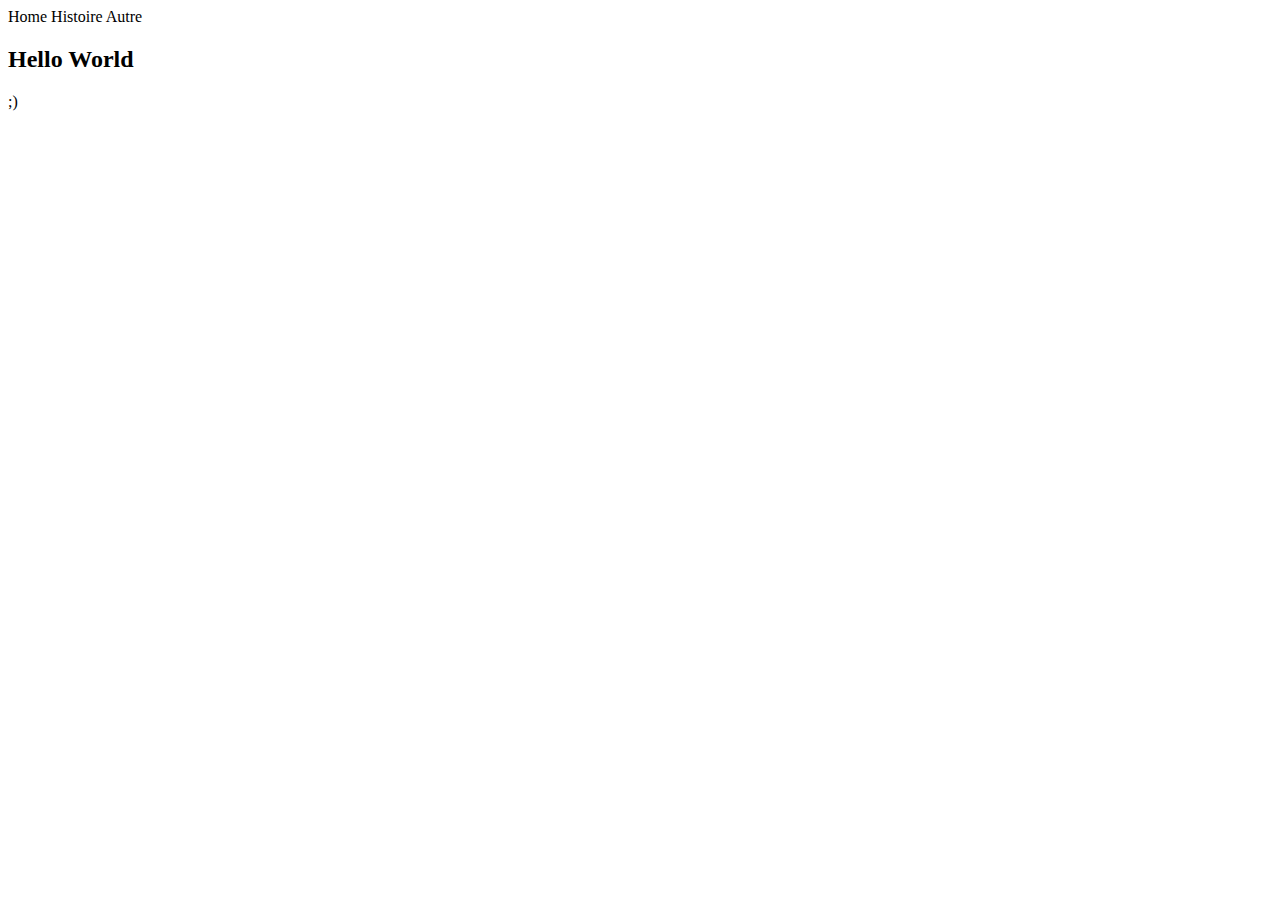
==== index.html @ e5520f44 "page html" ====
<!DOCTYPE html>
<html lang="fr" dir="ltr">
  <head>
    <meta charset="utf-8">
    <title>Monde de Poesie</title>
  </head>
  <body>
    <header>
      <nav>
        Home Histoire Autre
      </nav>
    </header>
    <main>
      <h2> Hello World</h2>
    </main>
    <footer> ;) </footer>
  </body>
</html>
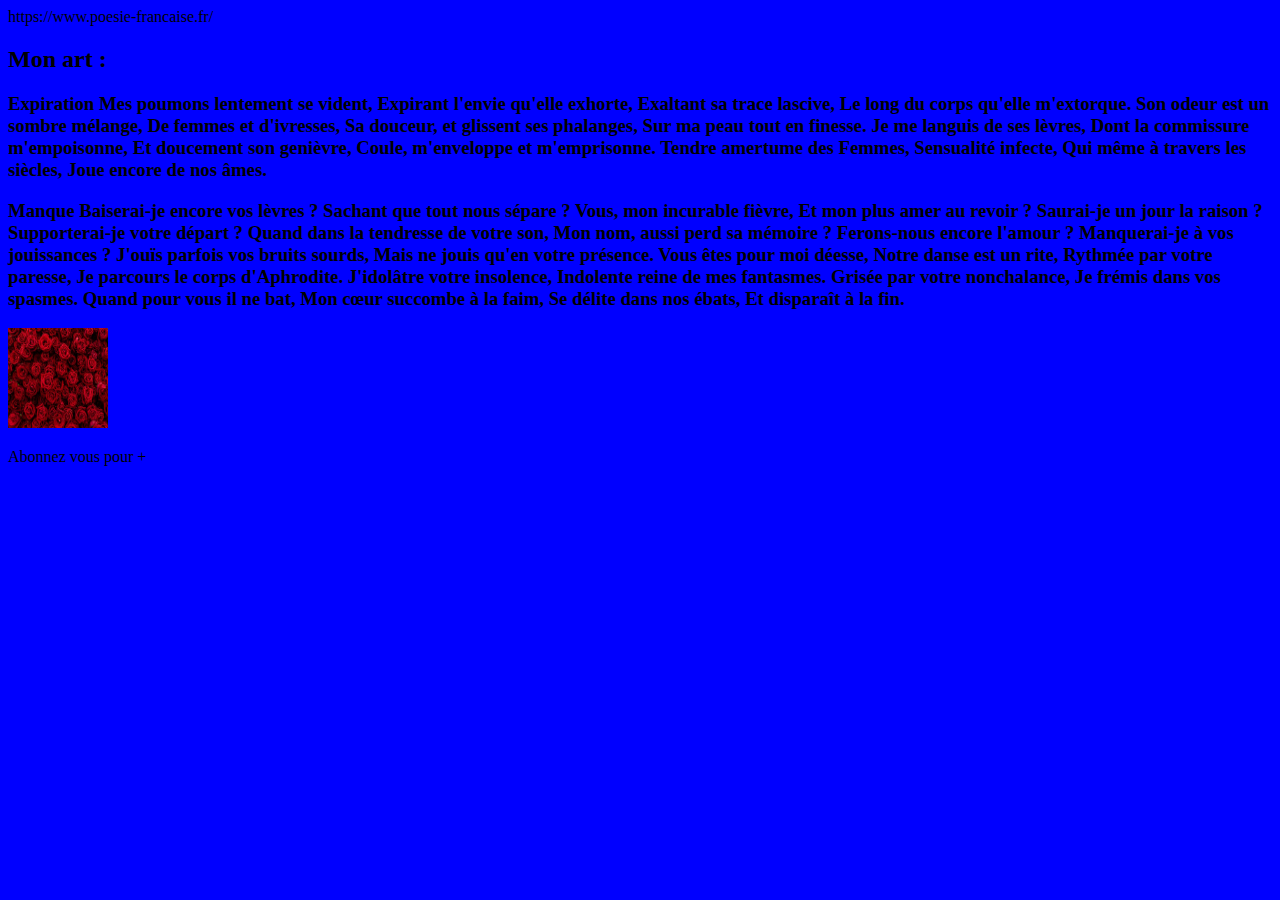
==== commit eb56ec85: "c'est bon" ====
--- a/index.html
+++ b/index.html
@@ -4,15 +4,76 @@
     <meta charset="utf-8">
     <title>Monde de Poesie</title>
   </head>
-  <body>
+  <body bgcolor="blue">
     <header>
       <nav>
-        Home Histoire Autre
+      https://www.poesie-francaise.fr/
       </nav>
     </header>
     <main>
-      <h2> Hello World</h2>
+      <h2> Mon art : </h2>
+      <h3>
+        Expiration
+
+Mes poumons lentement se vident,
+Expirant l'envie qu'elle exhorte,
+Exaltant sa trace lascive,
+Le long du corps qu'elle m'extorque.
+
+Son odeur est un sombre mélange,
+De femmes et d'ivresses,
+Sa douceur, et glissent ses phalanges,
+Sur ma peau tout en finesse.
+
+Je me languis de ses lèvres,
+Dont la commissure m'empoisonne,
+Et doucement son genièvre,
+Coule, m'enveloppe et m'emprisonne.
+
+Tendre amertume des Femmes,
+Sensualité infecte,
+Qui même à travers les siècles,
+Joue encore de nos âmes.</h3>
+<h3>
+  Manque
+
+Baiserai-je encore vos lèvres ?
+Sachant que tout nous sépare ?
+Vous, mon incurable fièvre,
+Et mon plus amer au revoir ?
+
+Saurai-je un jour la raison ?
+Supporterai-je votre départ ?
+Quand dans la tendresse de votre son,
+Mon nom, aussi perd sa mémoire ?
+
+Ferons-nous encore l'amour ?
+Manquerai-je à vos jouissances ?
+J'ouïs parfois vos bruits sourds,
+Mais ne jouis qu'en votre présence.
+
+Vous êtes pour moi déesse,
+Notre danse est un rite,
+Rythmée par votre paresse,
+Je parcours le corps d'Aphrodite.
+
+J'idolâtre votre insolence,
+Indolente reine de mes fantasmes.
+Grisée par votre nonchalance,
+Je frémis dans vos spasmes.
+
+Quand pour vous il ne bat,
+Mon cœur succombe à la faim,
+Se délite dans nos ébats,
+Et disparaît à la fin. </h3>
+
+
+
+
+      <p>
+      <img src="mur de rose.jpg" width="100px" height="100px" >
+      </p>
     </main>
-    <footer> ;) </footer>
+    <footer> <p> Abonnez vous pour + </p> </footer>
   </body>
 </html>
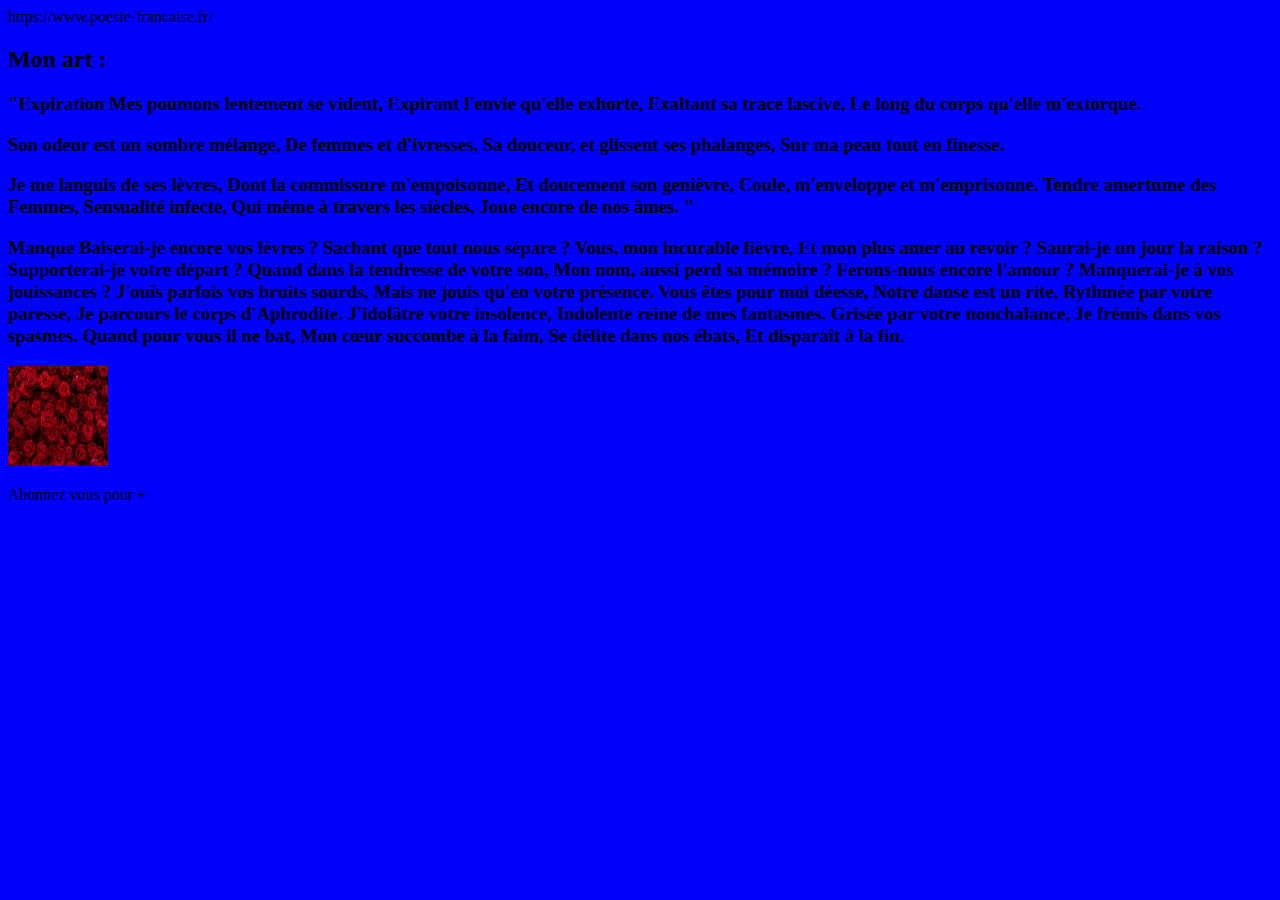
==== commit 8ccfedaf: "go" ====
--- a/index.html
+++ b/index.html
@@ -13,19 +13,19 @@
     <main>
       <h2> Mon art : </h2>
       <h3>
-        Expiration
+        "Expiration
 
 Mes poumons lentement se vident,
 Expirant l'envie qu'elle exhorte,
 Exaltant sa trace lascive,
-Le long du corps qu'elle m'extorque.
+Le long du corps qu'elle m'extorque.</h3>
 
-Son odeur est un sombre mélange,
+<h3> Son odeur est un sombre mélange,
 De femmes et d'ivresses,
 Sa douceur, et glissent ses phalanges,
-Sur ma peau tout en finesse.
+Sur ma peau tout en finesse.</h3>
 
-Je me languis de ses lèvres,
+<h3>Je me languis de ses lèvres,
 Dont la commissure m'empoisonne,
 Et doucement son genièvre,
 Coule, m'enveloppe et m'emprisonne.
@@ -33,7 +33,7 @@
 Tendre amertume des Femmes,
 Sensualité infecte,
 Qui même à travers les siècles,
-Joue encore de nos âmes.</h3>
+Joue encore de nos âmes. "</h3>
 <h3>
   Manque
 
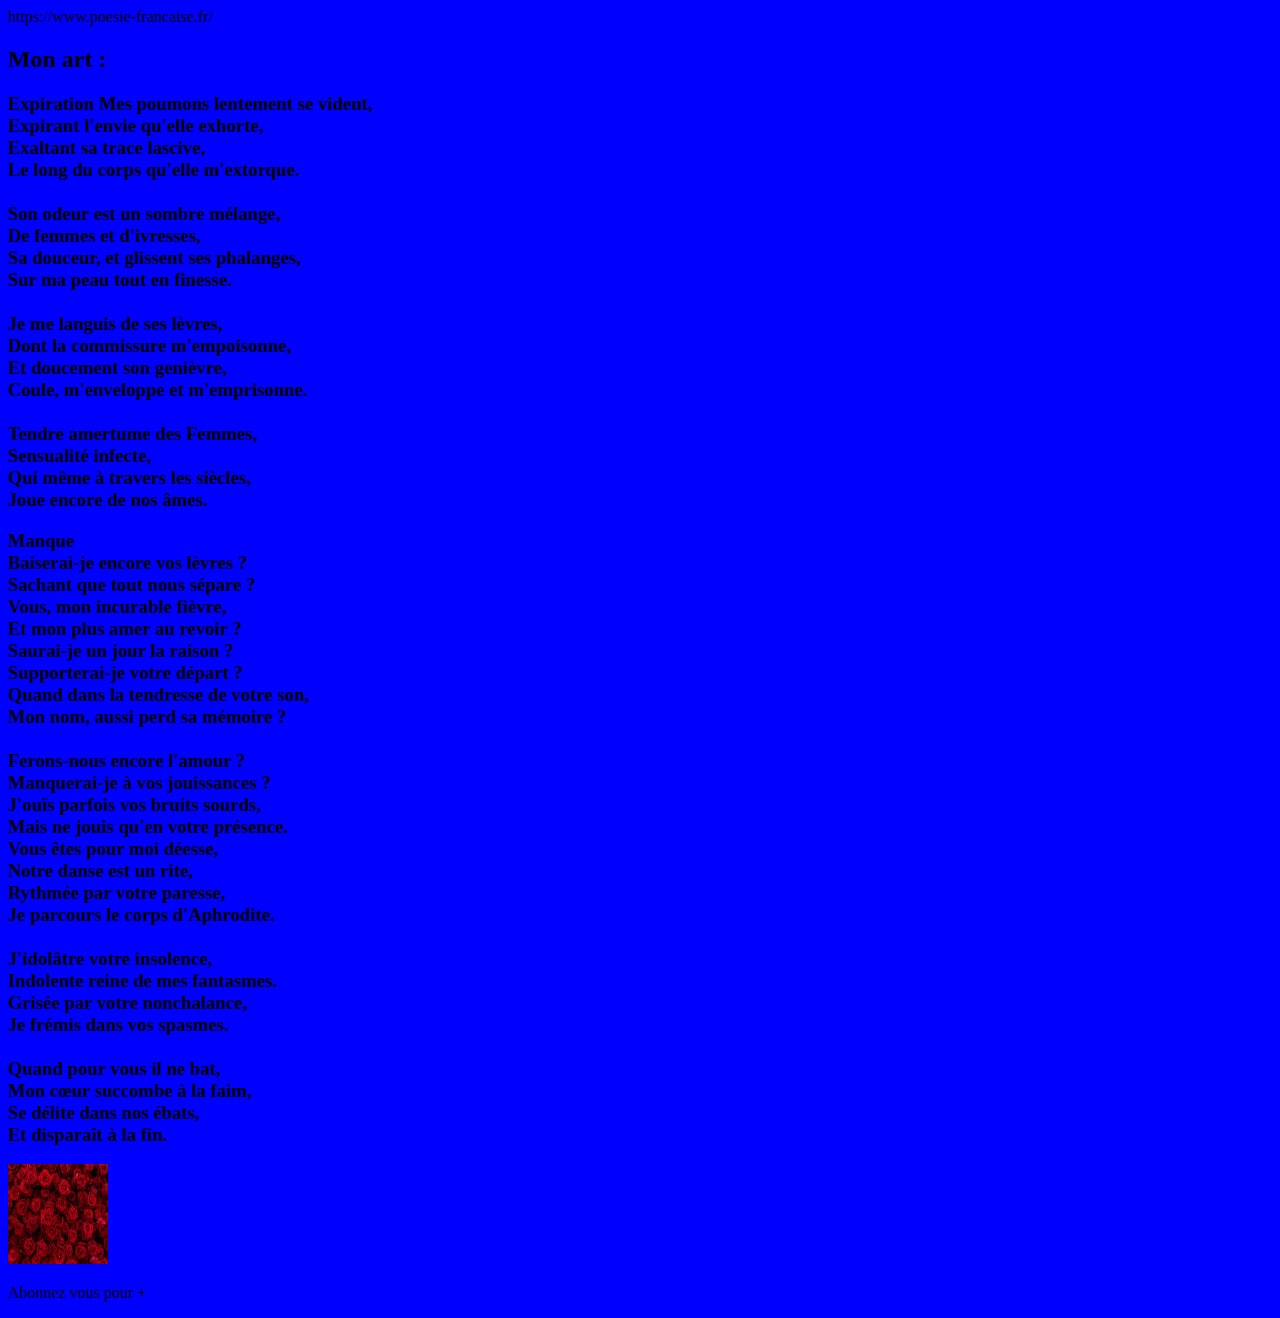
==== commit 6025e6f6: "ok" ====
--- a/index.html
+++ b/index.html
@@ -13,58 +13,58 @@
     <main>
       <h2> Mon art : </h2>
       <h3>
-        "Expiration
+        Expiration
 
-Mes poumons lentement se vident,
-Expirant l'envie qu'elle exhorte,
-Exaltant sa trace lascive,
-Le long du corps qu'elle m'extorque.</h3>
+Mes poumons lentement se vident,<br>
+Expirant l'envie qu'elle exhorte,<br>
+Exaltant sa trace lascive,<br>
+Le long du corps qu'elle m'extorque.<br>
+<br>
+ Son odeur est un sombre mélange,<br>
+De femmes et d'ivresses,<br>
+Sa douceur, et glissent ses phalanges,<br>
+Sur ma peau tout en finesse.<br>
+<br>
+Je me languis de ses lèvres,<br>
+Dont la commissure m'empoisonne,<br>
+Et doucement son genièvre,<br>
+Coule, m'enveloppe et m'emprisonne.<br>
+<br>
+Tendre amertume des Femmes,<br>
+Sensualité infecte,<br>
+Qui même à travers les siècles,<br>
+Joue encore de nos âmes. </h3>
+<h3>
+  Manque<br>
 
-<h3> Son odeur est un sombre mélange,
-De femmes et d'ivresses,
-Sa douceur, et glissent ses phalanges,
-Sur ma peau tout en finesse.</h3>
+Baiserai-je encore vos lèvres ?<br>
+Sachant que tout nous sépare ?<br>
+Vous, mon incurable fièvre,<br>
+Et mon plus amer au revoir ?<br>
 
-<h3>Je me languis de ses lèvres,
-Dont la commissure m'empoisonne,
-Et doucement son genièvre,
-Coule, m'enveloppe et m'emprisonne.
+Saurai-je un jour la raison ?<br>
+Supporterai-je votre départ ?<br>
+Quand dans la tendresse de votre son,<br>
+Mon nom, aussi perd sa mémoire ?<br>
+<br>
+Ferons-nous encore l'amour ?<br>
+Manquerai-je à vos jouissances ?<br>
+J'ouïs parfois vos bruits sourds,<br>
+Mais ne jouis qu'en votre présence.<br>
 
-Tendre amertume des Femmes,
-Sensualité infecte,
-Qui même à travers les siècles,
-Joue encore de nos âmes. "</h3>
-<h3>
-  Manque
-
-Baiserai-je encore vos lèvres ?
-Sachant que tout nous sépare ?
-Vous, mon incurable fièvre,
-Et mon plus amer au revoir ?
-
-Saurai-je un jour la raison ?
-Supporterai-je votre départ ?
-Quand dans la tendresse de votre son,
-Mon nom, aussi perd sa mémoire ?
-
-Ferons-nous encore l'amour ?
-Manquerai-je à vos jouissances ?
-J'ouïs parfois vos bruits sourds,
-Mais ne jouis qu'en votre présence.
-
-Vous êtes pour moi déesse,
-Notre danse est un rite,
-Rythmée par votre paresse,
-Je parcours le corps d'Aphrodite.
-
-J'idolâtre votre insolence,
-Indolente reine de mes fantasmes.
-Grisée par votre nonchalance,
-Je frémis dans vos spasmes.
-
-Quand pour vous il ne bat,
-Mon cœur succombe à la faim,
-Se délite dans nos ébats,
+Vous êtes pour moi déesse,<br>
+Notre danse est un rite,<br>
+Rythmée par votre paresse,<br>
+Je parcours le corps d'Aphrodite.<br>
+<br>
+J'idolâtre votre insolence,<br>
+Indolente reine de mes fantasmes.<br>
+Grisée par votre nonchalance,<br>
+Je frémis dans vos spasmes.<br>
+<br>
+Quand pour vous il ne bat,<br>
+Mon cœur succombe à la faim,<br>
+Se délite dans nos ébats,<br>
 Et disparaît à la fin. </h3>
 
 
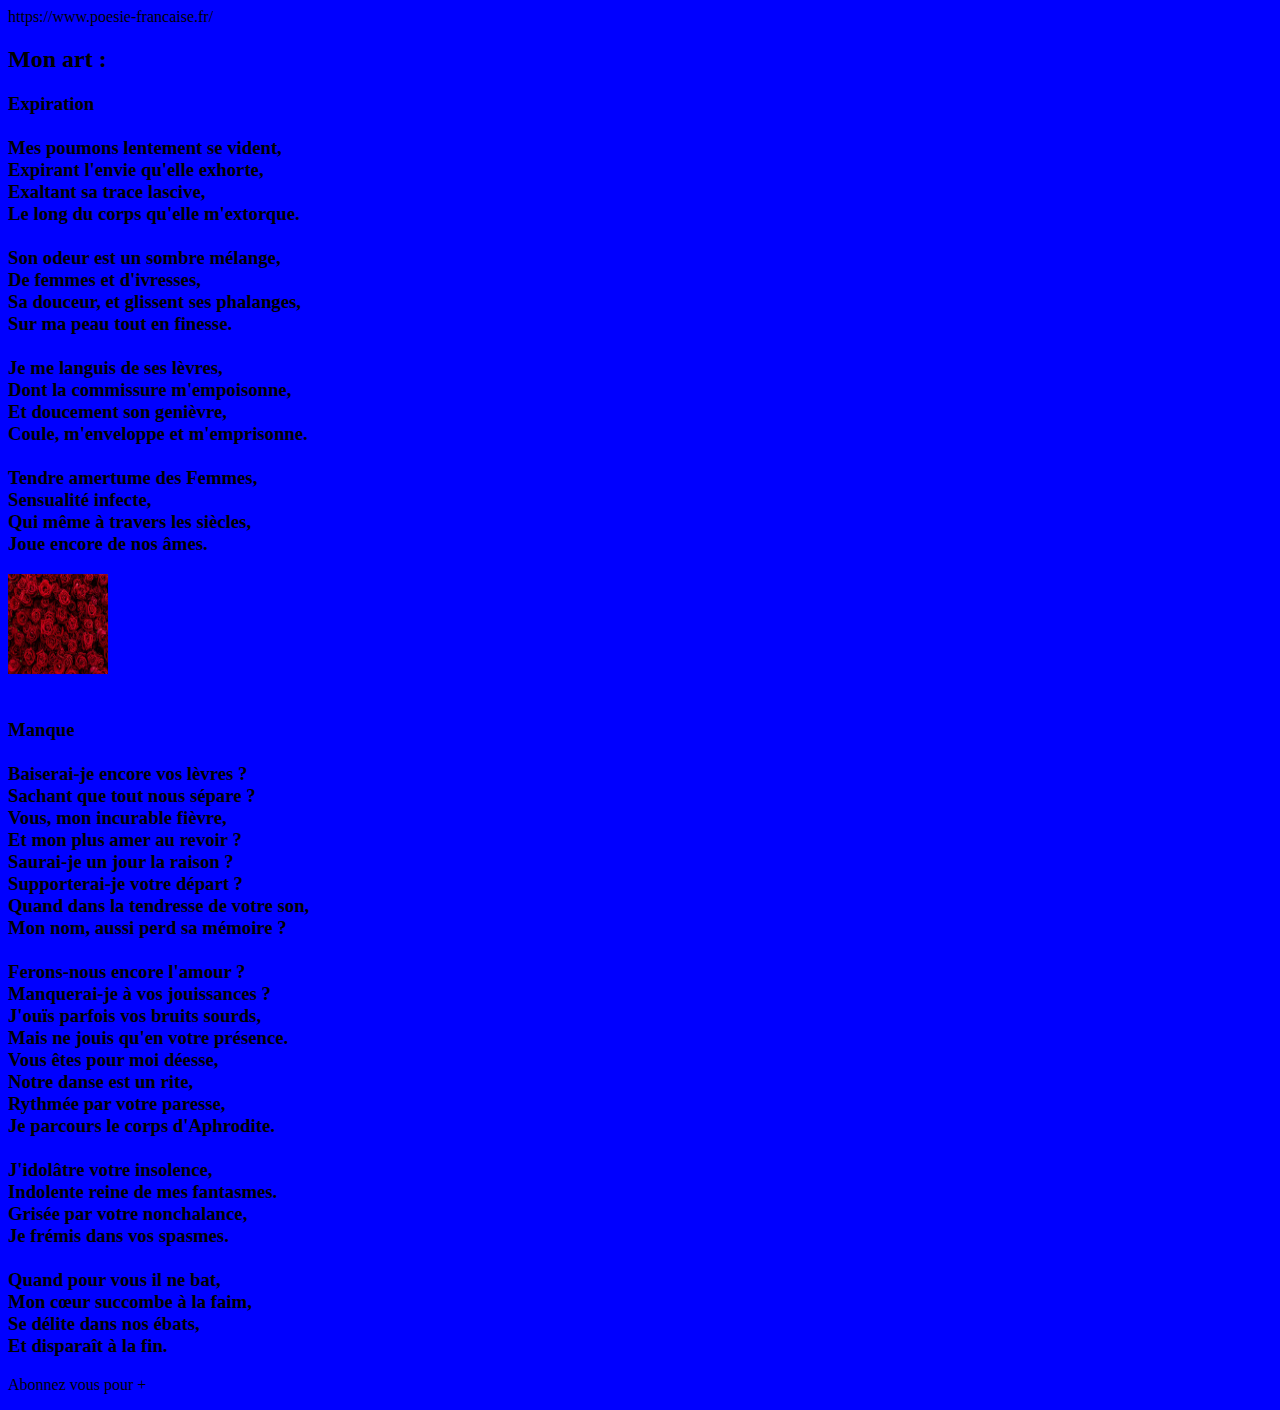
==== commit 5d8c5e44: "push" ====
--- a/index.html
+++ b/index.html
@@ -12,9 +12,14 @@
     </header>
     <main>
       <h2> Mon art : </h2>
+      <style>
+h2 {​​
+color: #9631c8;
+}​​
+</style>
       <h3>
-        Expiration
-
+        Expiration<br>
+<br>
 Mes poumons lentement se vident,<br>
 Expirant l'envie qu'elle exhorte,<br>
 Exaltant sa trace lascive,<br>
@@ -35,8 +40,12 @@
 Qui même à travers les siècles,<br>
 Joue encore de nos âmes. </h3>
 <h3>
+<p>
+<img src="mur de rose.jpg" width="100px" height="100px" >
+</p>
+<br>
   Manque<br>
-
+<br>
 Baiserai-je encore vos lèvres ?<br>
 Sachant que tout nous sépare ?<br>
 Vous, mon incurable fièvre,<br>
@@ -69,10 +78,6 @@
 
 
 
-
-      <p>
-      <img src="mur de rose.jpg" width="100px" height="100px" >
-      </p>
     </main>
     <footer> <p> Abonnez vous pour + </p> </footer>
   </body>
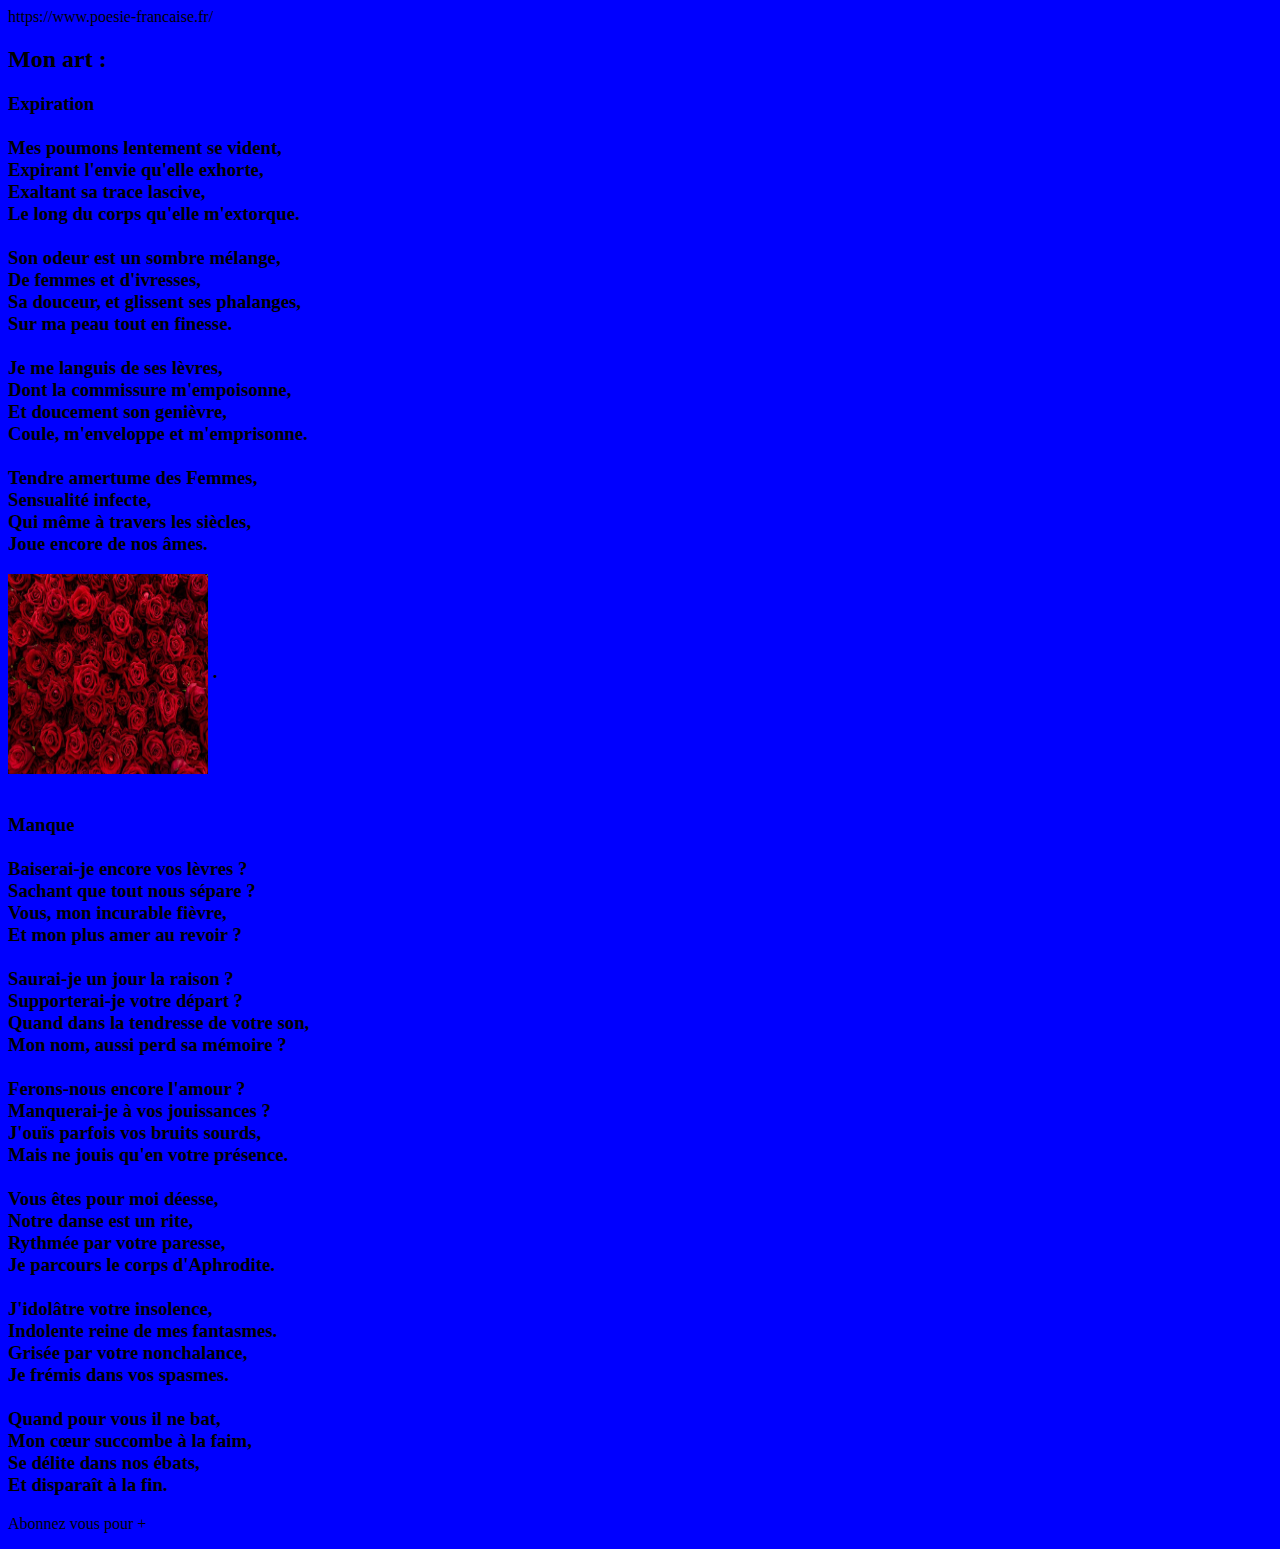
==== commit 2a547268: "ok" ====
--- a/index.html
+++ b/index.html
@@ -41,7 +41,7 @@
 Joue encore de nos âmes. </h3>
 <h3>
 <p>
-<img src="mur de rose.jpg" width="100px" height="100px" >
+<img src="mur de rose.jpg" width="200px" height="200px" align="center" /> .
 </p>
 <br>
   Manque<br>
@@ -50,7 +50,7 @@
 Sachant que tout nous sépare ?<br>
 Vous, mon incurable fièvre,<br>
 Et mon plus amer au revoir ?<br>
-
+<br>
 Saurai-je un jour la raison ?<br>
 Supporterai-je votre départ ?<br>
 Quand dans la tendresse de votre son,<br>
@@ -60,7 +60,7 @@
 Manquerai-je à vos jouissances ?<br>
 J'ouïs parfois vos bruits sourds,<br>
 Mais ne jouis qu'en votre présence.<br>
-
+<br>
 Vous êtes pour moi déesse,<br>
 Notre danse est un rite,<br>
 Rythmée par votre paresse,<br>
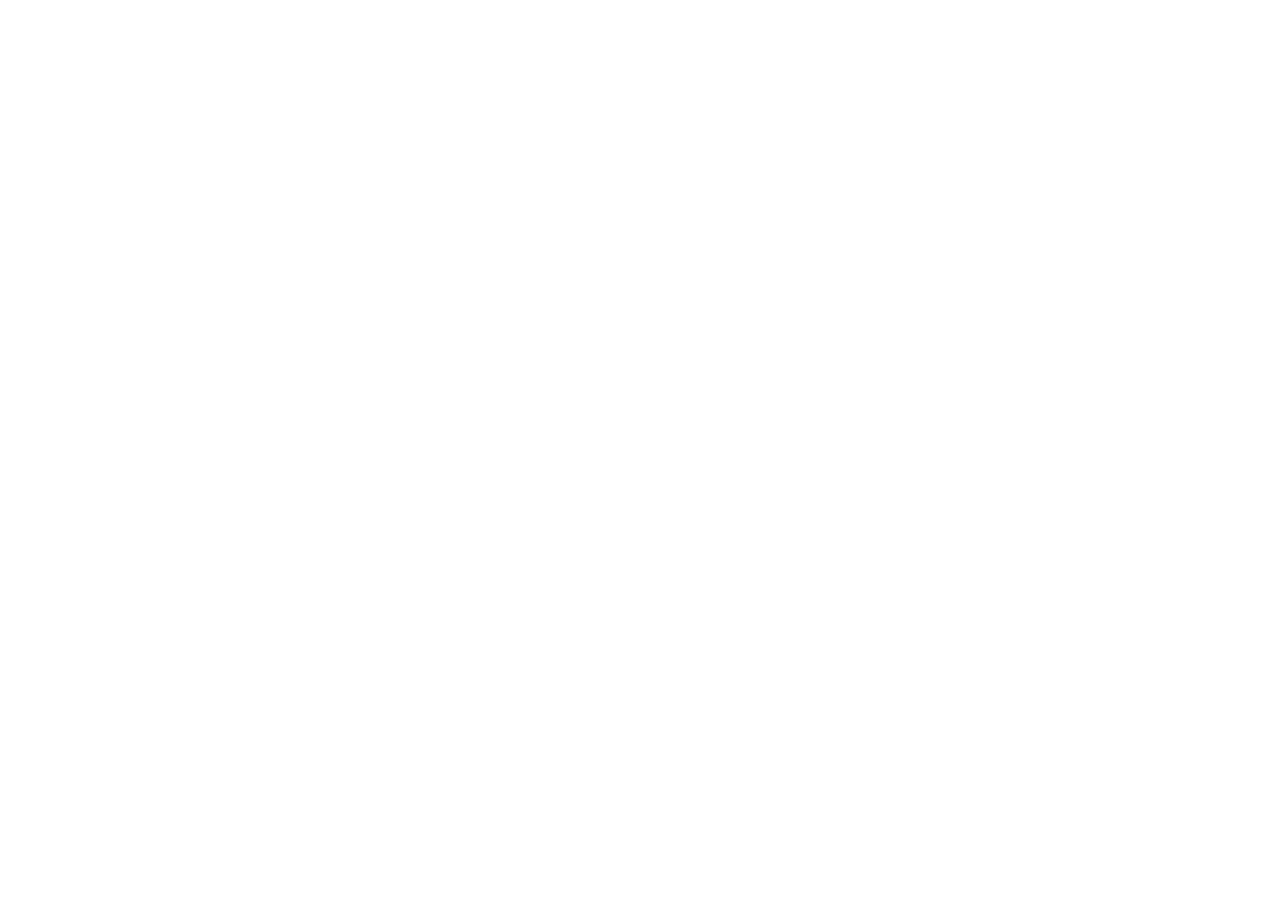
==== commit 12b089f4: "ok" ====
--- a/index.html
+++ b/index.html
@@ -2,83 +2,11 @@
 <html lang="fr" dir="ltr">
   <head>
     <meta charset="utf-8">
-    <title>Monde de Poesie</title>
+    <link rel="stylesheet" href="style.css">
+    <title><img src="titre.png" width="200px" height="200px" /> .</title>
   </head>
-  <body bgcolor="blue">
-    <header>
-      <nav>
-      https://www.poesie-francaise.fr/
-      </nav>
-    </header>
-    <main>
-      <h2> Mon art : </h2>
-      <style>
-h2 {​​
-color: #9631c8;
-}​​
-</style>
-      <h3>
-        Expiration<br>
-<br>
-Mes poumons lentement se vident,<br>
-Expirant l'envie qu'elle exhorte,<br>
-Exaltant sa trace lascive,<br>
-Le long du corps qu'elle m'extorque.<br>
-<br>
- Son odeur est un sombre mélange,<br>
-De femmes et d'ivresses,<br>
-Sa douceur, et glissent ses phalanges,<br>
-Sur ma peau tout en finesse.<br>
-<br>
-Je me languis de ses lèvres,<br>
-Dont la commissure m'empoisonne,<br>
-Et doucement son genièvre,<br>
-Coule, m'enveloppe et m'emprisonne.<br>
-<br>
-Tendre amertume des Femmes,<br>
-Sensualité infecte,<br>
-Qui même à travers les siècles,<br>
-Joue encore de nos âmes. </h3>
-<h3>
-<p>
-<img src="mur de rose.jpg" width="200px" height="200px" align="center" /> .
-</p>
-<br>
-  Manque<br>
-<br>
-Baiserai-je encore vos lèvres ?<br>
-Sachant que tout nous sépare ?<br>
-Vous, mon incurable fièvre,<br>
-Et mon plus amer au revoir ?<br>
-<br>
-Saurai-je un jour la raison ?<br>
-Supporterai-je votre départ ?<br>
-Quand dans la tendresse de votre son,<br>
-Mon nom, aussi perd sa mémoire ?<br>
-<br>
-Ferons-nous encore l'amour ?<br>
-Manquerai-je à vos jouissances ?<br>
-J'ouïs parfois vos bruits sourds,<br>
-Mais ne jouis qu'en votre présence.<br>
-<br>
-Vous êtes pour moi déesse,<br>
-Notre danse est un rite,<br>
-Rythmée par votre paresse,<br>
-Je parcours le corps d'Aphrodite.<br>
-<br>
-J'idolâtre votre insolence,<br>
-Indolente reine de mes fantasmes.<br>
-Grisée par votre nonchalance,<br>
-Je frémis dans vos spasmes.<br>
-<br>
-Quand pour vous il ne bat,<br>
-Mon cœur succombe à la faim,<br>
-Se délite dans nos ébats,<br>
-Et disparaît à la fin. </h3>
+  <body>
 
 
-
-    </main>
-    <footer> <p> Abonnez vous pour + </p> </footer>
   </body>
 </html>
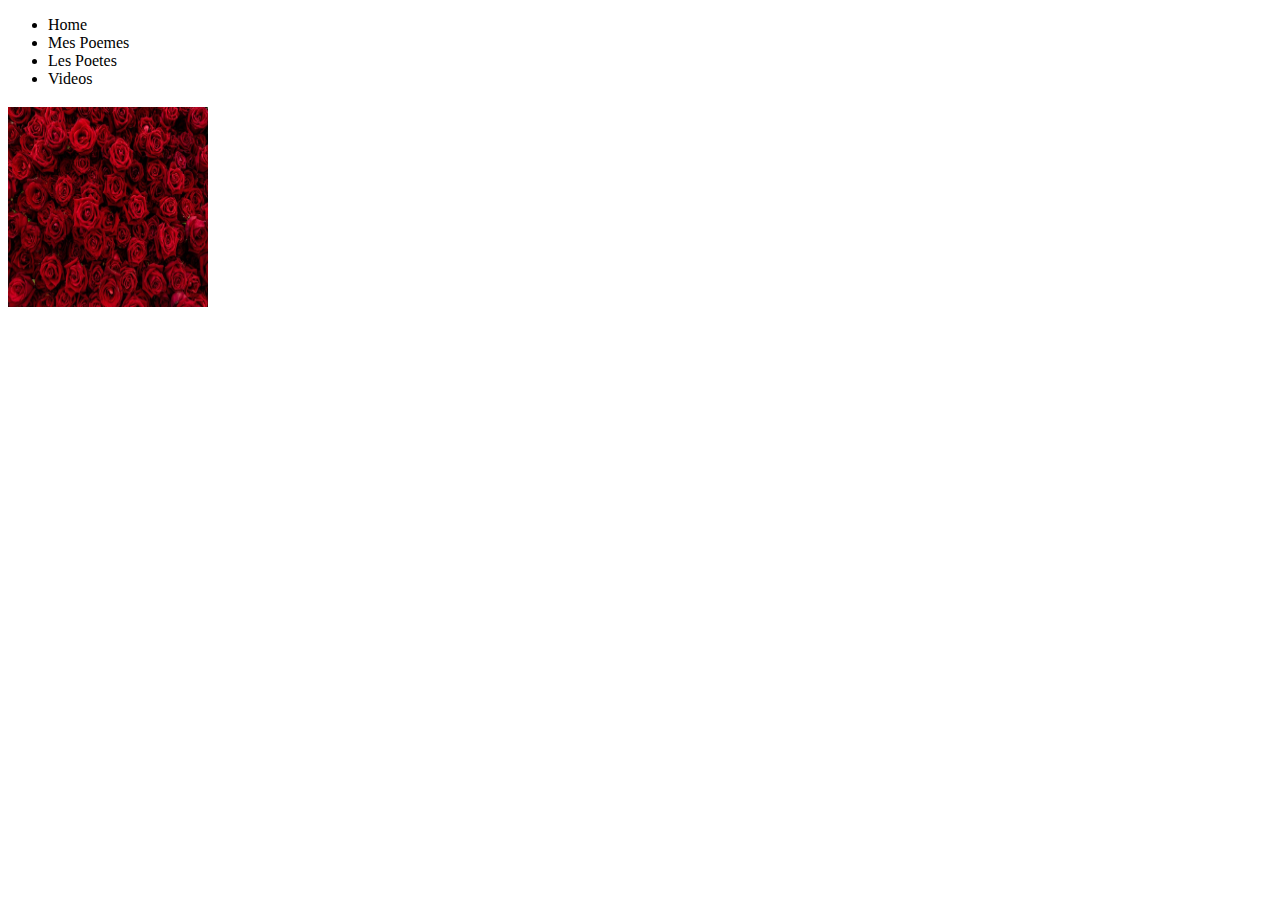
==== commit 24521af8: "photo" ====
--- a/index.html
+++ b/index.html
@@ -3,10 +3,21 @@
   <head>
     <meta charset="utf-8">
     <link rel="stylesheet" href="style.css">
-    <title><img src="titre.png" width="200px" height="200px" /> .</title>
+    <title> Mes Poemes </title>
   </head>
   <body>
-
+<div class="banner.text">
+  <ul>
+<li>Home</li>
+<li>Mes Poemes</li>
+<li>Les Poetes</li>
+<li>Videos</li>
+  </ul>
+<h3><p>
+<img src="mur de rose.jpg" width="200px" height="200px"  />
+</p>
+</h3>
+</div>
 
   </body>
 </html>
